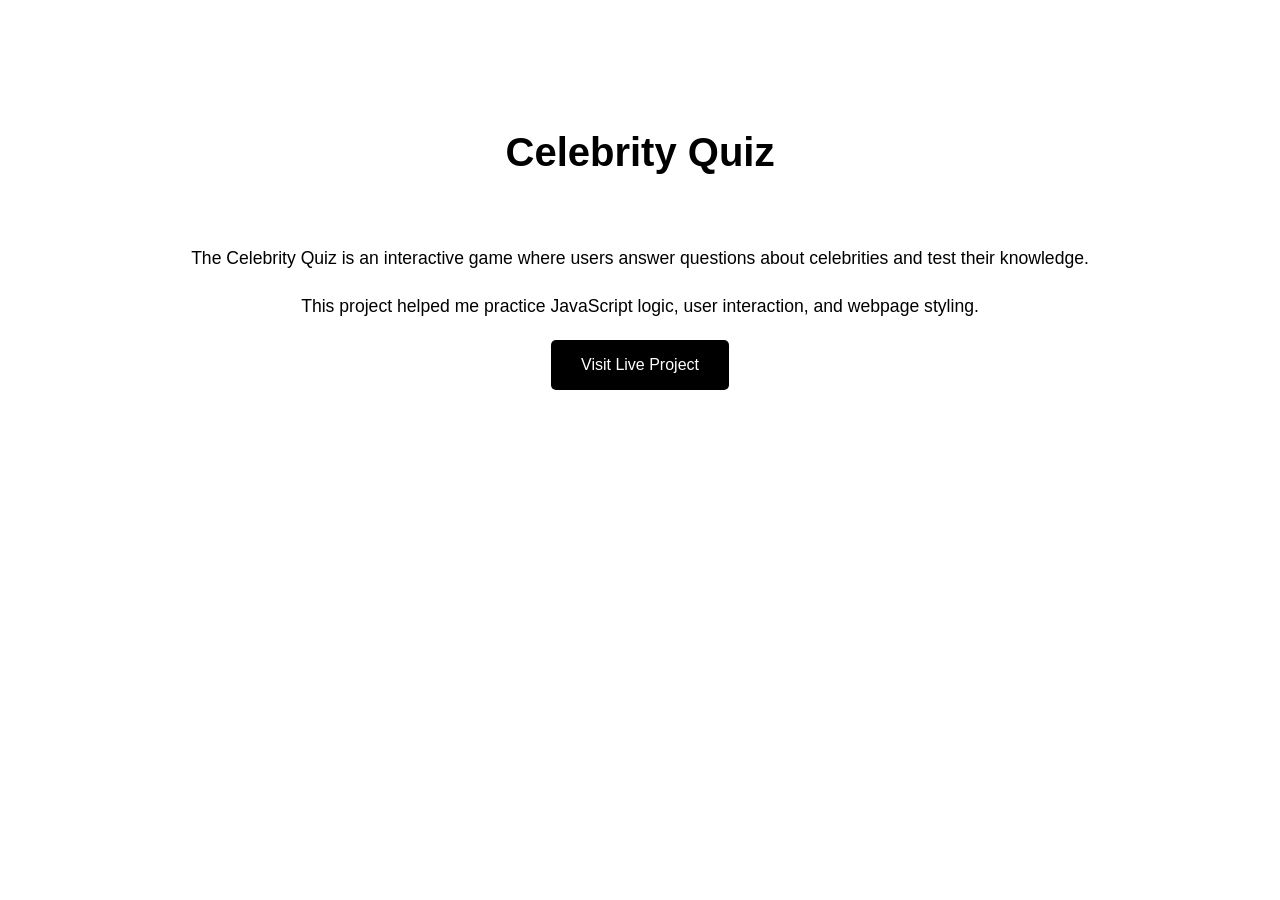
==== celebrity-quiz.html @ c51d341b "commit" ====
<!DOCTYPE html>
<html lang="en">
<head>
  <meta charset="UTF-8">
  <meta name="viewport" content="width=device-width, initial-scale=1.0">
  <title>Celebrity Quiz</title>

  <link rel="stylesheet" href="style.css">
</head>

<body>

  <section class="section">
    <h1 class="section-title">Celebrity Quiz</h1>

    <div class="about-container">

      <p>
        The Celebrity Quiz is an interactive game where users
        answer questions about celebrities and test their knowledge.
      </p>

      <p>
        This project helped me practice JavaScript logic,
        user interaction, and webpage styling.
      </p>

      <a
        href="https://celebrity-quiz-psi.vercel.app/"
        target="_blank"
        class="btn"
      >
        Visit Live Project
      </a>

    </div>
  </section>

</body>
</html>
---- style.css ----
* {
  margin: 0;
  padding: 0;
  box-sizing: border-box;
}

html {
  scroll-behavior: smooth;
}

body {
  font-family: "Inter", sans-serif;
  background-color: white;
  color: black;
  line-height: 1.6;
}

/* NAVBAR */

.navbar {
  width: 100%;
  padding: 20px 10%;
  display: flex;
  justify-content: space-between;
  align-items: center;
  background-color: black;
  position: fixed;
  top: 0;
  z-index: 1000;
}

.logo {
  color: white;
  font-size: 1.5rem;
}

.nav-links {
  display: flex;
  list-style: none;
  gap: 30px;
}

.nav-links a {
  text-decoration: none;
  color: white;
  transition: 0.3s;
}

.nav-links a:hover {
  opacity: 0.7;
}

/* HERO */

.hero {
  height: 100vh;
  background-color: white;
  display: flex;
  justify-content: center;
  align-items: center;
  text-align: center;
  padding: 0 20px;
}

.hero-content h2 {
  font-size: 4rem;
  margin-bottom: 20px;
}

.hero-content p {
  max-width: 700px;
  margin: auto;
  margin-bottom: 30px;
  font-size: 1.1rem;
}

.btn {
  display: inline-block;
  padding: 12px 30px;
  background-color: black;
  color: white;
  text-decoration: none;
  border-radius: 5px;
  transition: 0.3s;
}

.btn:hover {
  background-color: #333;
}

/* SECTIONS */

.section {
  padding: 120px 10%;
}

.section-title {
  text-align: center;
  font-size: 2.5rem;
  margin-bottom: 60px;
}

.dark-section {
  background-color: black;
}

.white-text {
  color: white;
}

/* ABOUT */

.about-container {
  max-width: 900px;
  margin: auto;
  text-align: center;
}

.about-container p {
  margin-bottom: 20px;
  font-size: 1.1rem;
}

/* SKILLS */

.skills-container {
  display: flex;
  justify-content: center;
  gap: 30px;
  flex-wrap: wrap;
}

.skill-card {
  background-color: white;
  color: black;
  padding: 30px;
  width: 250px;
  border-radius: 10px;
  text-align: center;
}

.skill-card h3 {
  margin-bottom: 20px;
}

/* PROJECTS */

.projects-container {
  display: flex;
  gap: 30px;
  flex-wrap: wrap;
  justify-content: center;
}

.project-card {
  width: 350px;
  border: 2px solid black;
  padding: 30px;
  border-radius: 10px;
  transition: 0.3s;
}

.project-card:hover {
  transform: translateY(-10px);
}

.project-card h3 {
  margin-bottom: 20px;
}

.project-card p {
  margin-bottom: 20px;
}

.tech-stack {
  display: flex;
  gap: 10px;
  flex-wrap: wrap;
  margin-bottom: 20px;
}

.tech-stack span {
  border: 1px solid black;
  padding: 5px 10px;
  border-radius: 20px;
  font-size: 0.9rem;
}

.project-btn {
  display: inline-block;
  padding: 10px 20px;
  background-color: black;
  color: white;
  text-decoration: none;
  border-radius: 5px;
}

.project-btn:hover {
  background-color: #333;
}

/* CONTACT */

.contact-container {
  text-align: center;
  color: white;
}

.contact-container a {
  color: white;
  text-decoration: underline;
}

/* FOOTER */

footer {
  background-color: white;
  text-align: center;
  padding: 20px;
}

/* MOBILE */

@media (max-width: 768px) {

  .navbar {
    flex-direction: column;
    gap: 15px;
  }

  .hero-content h2 {
    font-size: 2.5rem;
  }

  .projects-container {
    flex-direction: column;
    align-items: center;
  }

}
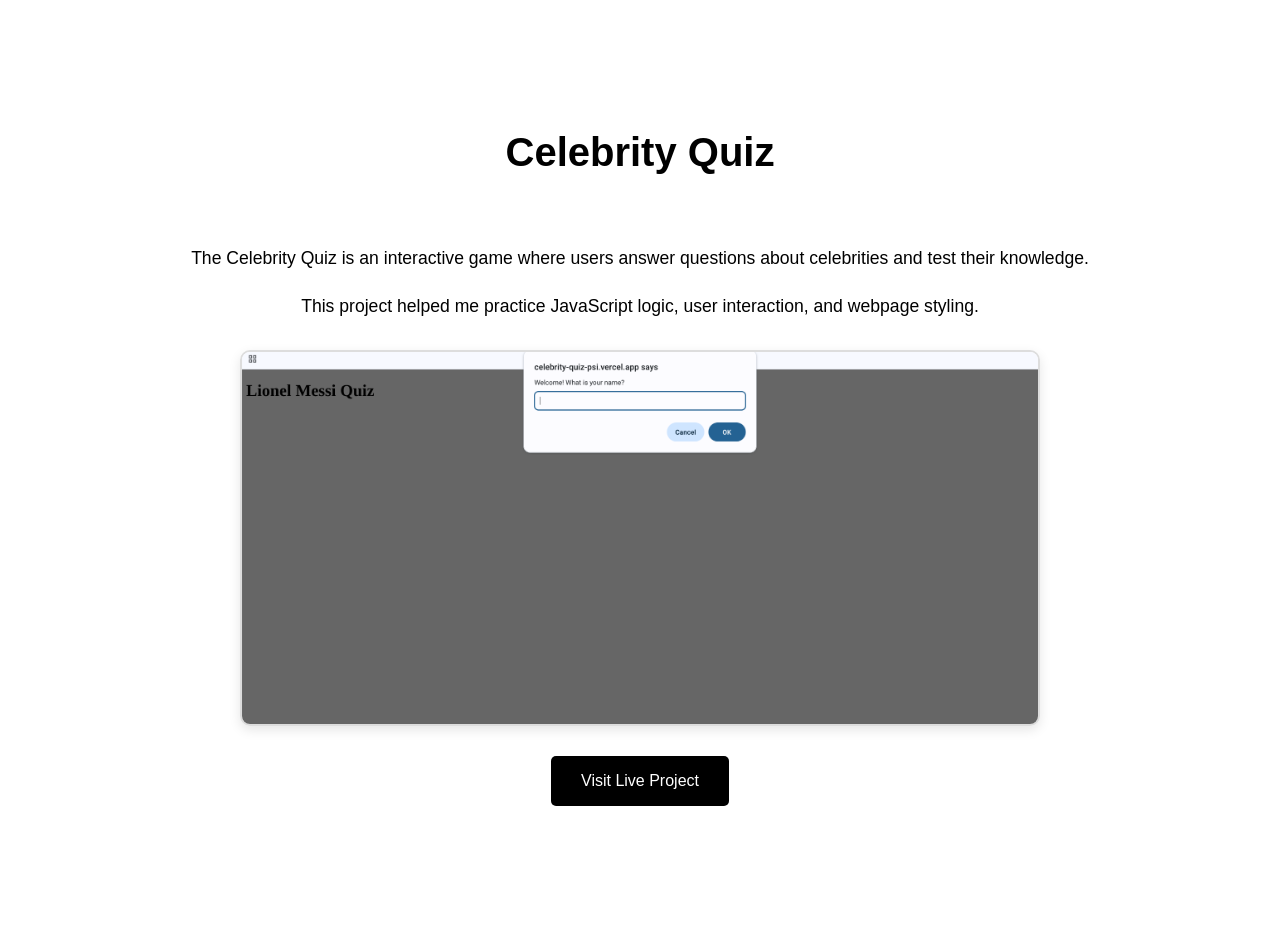
==== commit 00eca2c8: "commit" ====
--- a/celebrity-quiz.html
+++ b/celebrity-quiz.html
@@ -25,6 +25,12 @@
         user interaction, and webpage styling.
       </p>
 
+      <img
+  src="images/celebrity-quiz.png"
+  alt="Celebrity Quiz Screenshot"
+  class="project-image"
+/>
+
       <a
         href="https://celebrity-quiz-psi.vercel.app/"
         target="_blank"
--- a/style.css
+++ b/style.css
@@ -237,4 +237,14 @@
     align-items: center;
   }
 
+}
+
+.project-image {
+  display: block;
+  width: 100%;
+  max-width: 800px;
+  margin: 30px auto;
+  border-radius: 10px;
+  border: 2px solid #ddd;
+  box-shadow: 0 4px 12px rgba(0,0,0,0.1);
 }
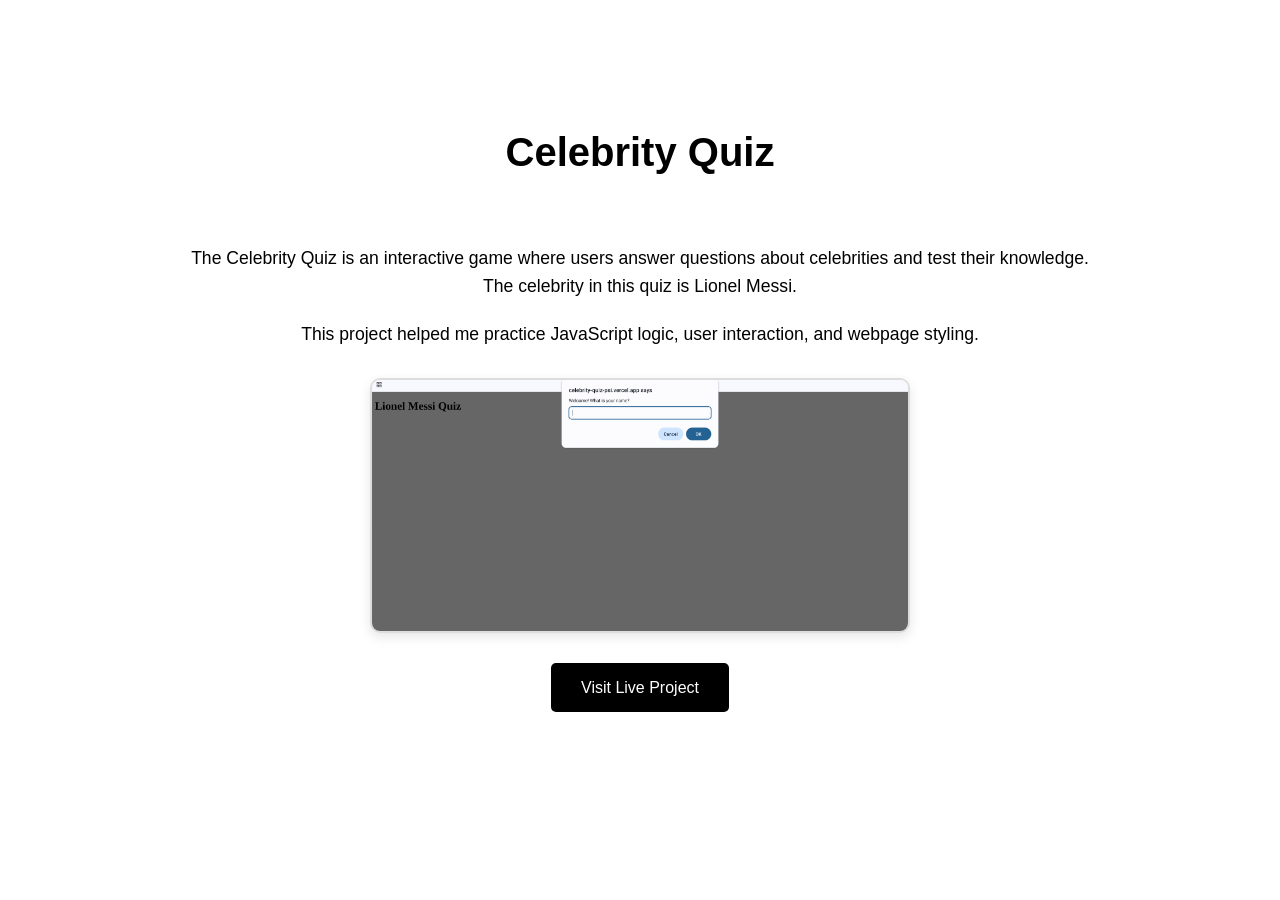
==== commit 18daba64: "commit" ====
--- a/celebrity-quiz.html
+++ b/celebrity-quiz.html
@@ -17,7 +17,8 @@
 
       <p>
         The Celebrity Quiz is an interactive game where users
-        answer questions about celebrities and test their knowledge.
+        answer questions about celebrities and test their knowledge. 
+        The celebrity in this quiz is Lionel Messi.
       </p>
 
       <p>
--- a/style.css
+++ b/style.css
@@ -236,15 +236,20 @@
     flex-direction: column;
     align-items: center;
   }
+  .project-image {
+    width: 95%;
+  }
+
 
 }
 
 .project-image {
   display: block;
-  width: 100%;
-  max-width: 800px;
+  width: 60%;
+  max-width: 600px;
   margin: 30px auto;
   border-radius: 10px;
   border: 2px solid #ddd;
   box-shadow: 0 4px 12px rgba(0,0,0,0.1);
-}+}
+
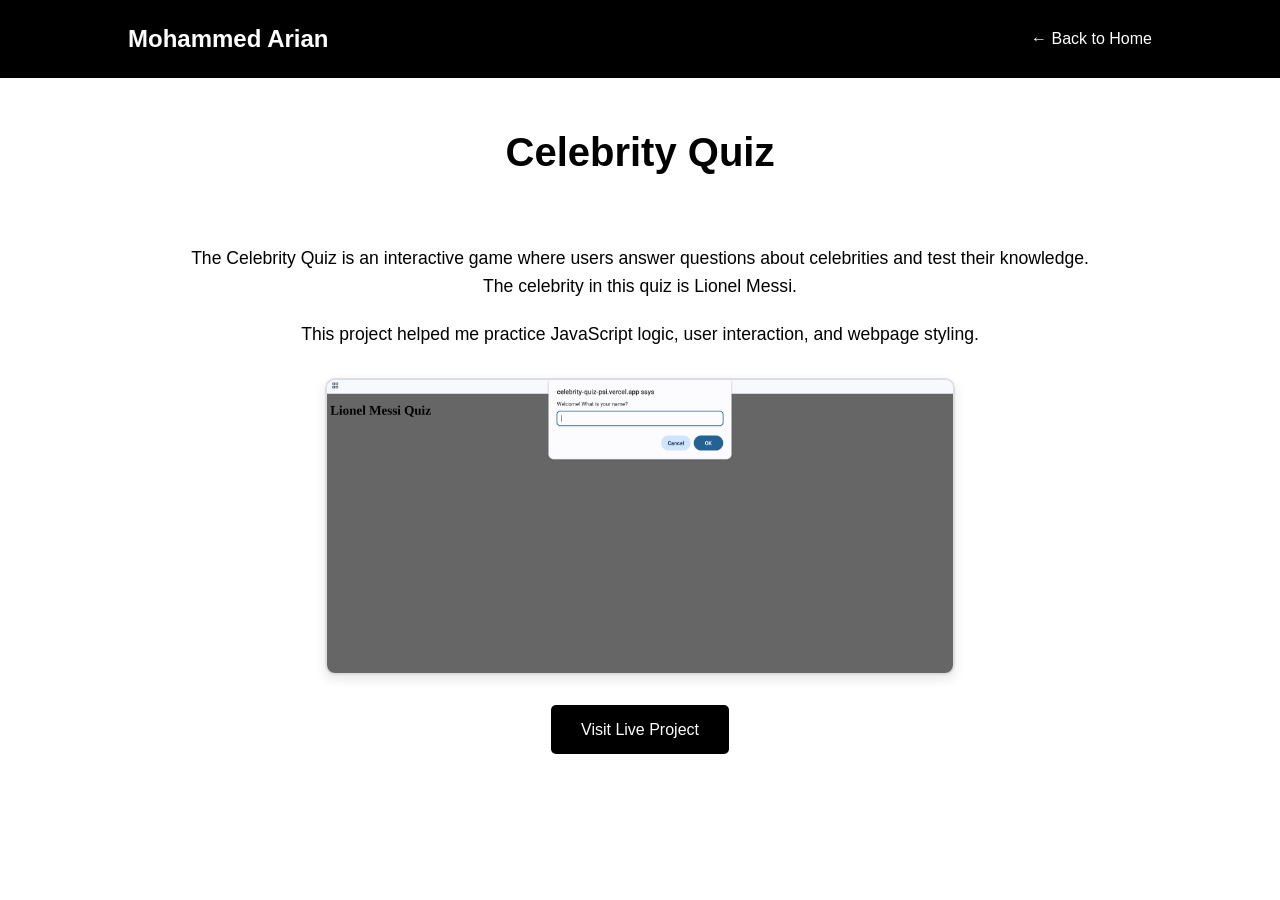
==== commit b9dc6703: "change" ====
--- a/celebrity-quiz.html
+++ b/celebrity-quiz.html
@@ -8,7 +8,17 @@
   <link rel="stylesheet" href="style.css">
 </head>
 
-<body>
+<body class="project-page">
+
+  <header>
+    <nav class="navbar">
+      <h1 class="logo">Mohammed Arian</h1>
+
+      <ul class="nav-links">
+        <li><a href="index.html">← Back to Home</a></li>
+      </ul>
+    </nav>
+  </header>
 
   <section class="section">
     <h1 class="section-title">Celebrity Quiz</h1>
@@ -17,7 +27,7 @@
 
       <p>
         The Celebrity Quiz is an interactive game where users
-        answer questions about celebrities and test their knowledge. 
+        answer questions about celebrities and test their knowledge.
         The celebrity in this quiz is Lionel Messi.
       </p>
 
@@ -27,10 +37,10 @@
       </p>
 
       <img
-  src="images/celebrity-quiz.png"
-  alt="Celebrity Quiz Screenshot"
-  class="project-image"
-/>
+        src="images/celebrity-quiz.png"
+        alt="Celebrity Quiz Screenshot"
+        class="project-image"
+      />
 
       <a
         href="https://celebrity-quiz-psi.vercel.app/"
--- a/style.css
+++ b/style.css
@@ -245,8 +245,8 @@
 
 .project-image {
   display: block;
-  width: 60%;
-  max-width: 600px;
+  width: 70%;
+  max-width: 700px;
   margin: 30px auto;
   border-radius: 10px;
   border: 2px solid #ddd;
